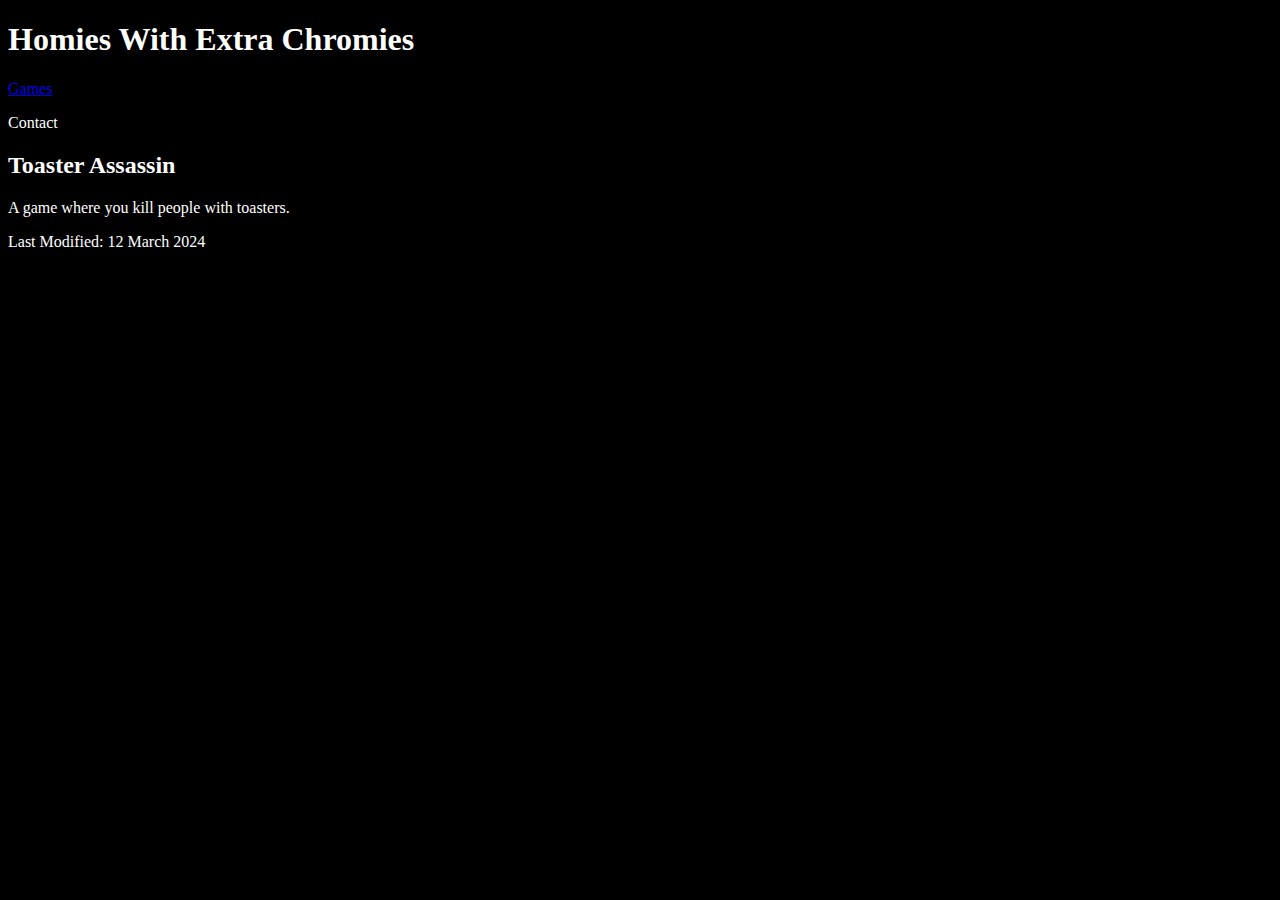
==== games.html @ b1d50cc8 "Added Basic CSS" ====
<!DOCTYPE html>
<html lang="en">
    <head>
        <title>hi</title>
        <link rel="stylesheet" href="style.css" />
    </head>
    <body>
        <header>
            <h1>Homies With Extra Chromies</h1>
            <nav>
                <a href="games.html", alt="Link to Games page", title="Link to Games page">Games</a>
                <p>Contact</p>
            </nav>
        </header>
        <article>
            <h2>Toaster Assassin</h2>
            <p>A game where you kill people with toasters.</p>
        </article>
        <footer>
            <p>Last Modified: 12 March 2024</p>
        </footer>
    </body>
</html>
---- style.css ----
body
{
    color: white;
    background-color: black;
}

nav a
{
    border-color: purple;
    border-radius: 4px;
    text-align: center;
    justify-content: center;
}
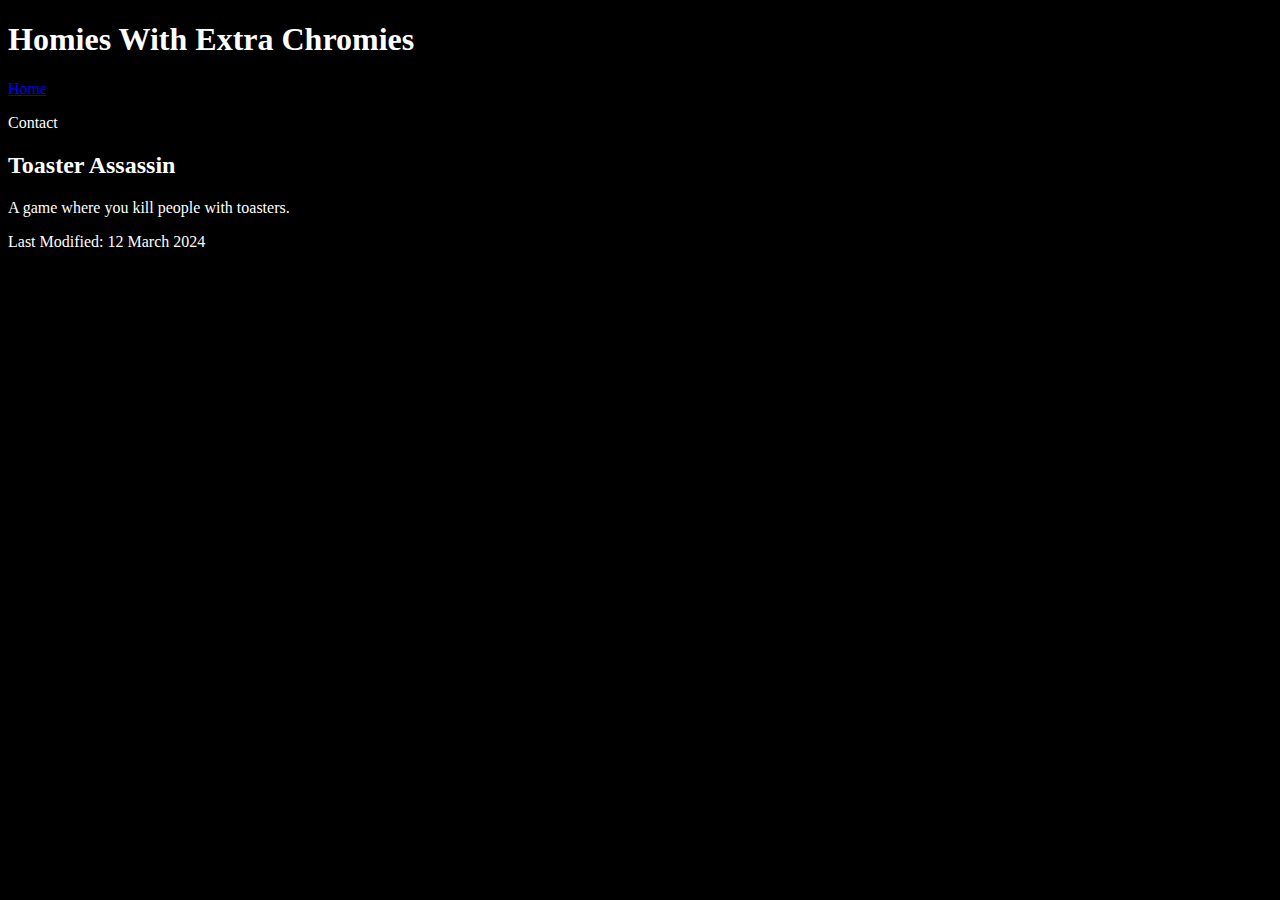
==== commit d47fbfc6: "Update games.html" ====
--- a/games.html
+++ b/games.html
@@ -8,7 +8,7 @@
         <header>
             <h1>Homies With Extra Chromies</h1>
             <nav>
-                <a href="games.html", alt="Link to Games page", title="Link to Games page">Games</a>
+                <a href="index.html", alt="Link to home page", title="Link to home page">Home</a>
                 <p>Contact</p>
             </nav>
         </header>
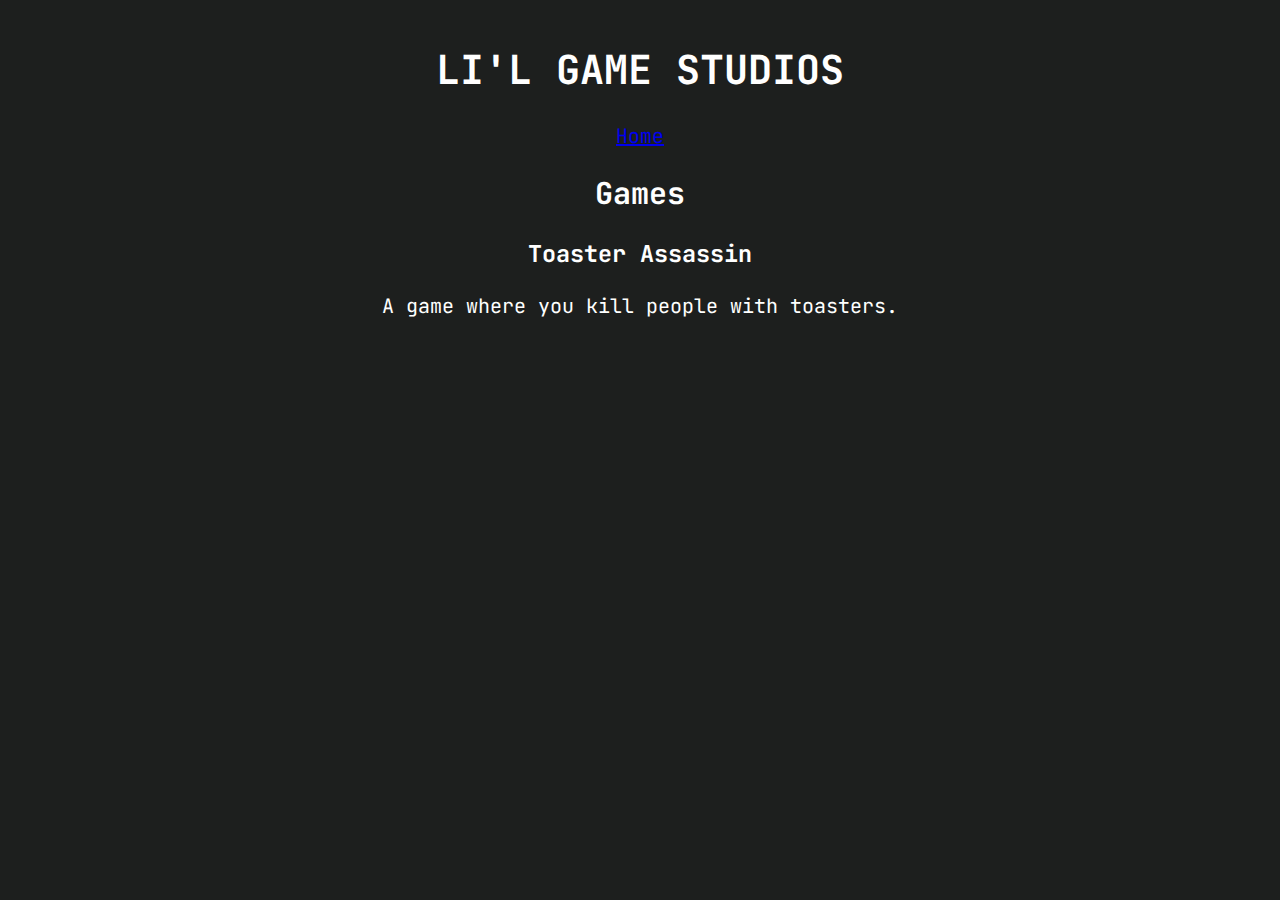
==== commit 4012ba32: "See Changelog 20/3/24" ====
--- a/games.html
+++ b/games.html
@@ -1,23 +1,24 @@
 <!DOCTYPE html>
 <html lang="en">
-    <head>
-        <title>hi</title>
-        <link rel="stylesheet" href="style.css" />
-    </head>
-    <body>
-        <header>
-            <h1>Homies With Extra Chromies</h1>
-            <nav>
-                <a href="index.html", alt="Link to home page", title="Link to home page">Home</a>
-                <p>Contact</p>
-            </nav>
-        </header>
-        <article>
-            <h2>Toaster Assassin</h2>
-            <p>A game where you kill people with toasters.</p>
-        </article>
-        <footer>
-            <p>Last Modified: 12 March 2024</p>
-        </footer>
-    </body>
+
+<head>
+    <title>LI'L GAME STUDIOS</title>
+    <link rel="stylesheet" href="style.css" />
+    <link href="https://fonts.googleapis.com/css2?family=JetBrains+Mono:ital,wght@0,100..800;1,100..800&display=swap" rel="stylesheet"/>
+</head>
+
+<body>
+    <header>
+        <h1>LI'L GAME STUDIOS</h1>
+        <nav>
+            <a href="index.html" , alt="Link to home page" , title="Link to home page">Home</a>
+        </nav>
+    </header>
+    <article>
+        <h2>Games</h2>
+        <h3>Toaster Assassin</h3>
+        <p>A game where you kill people with toasters.</p>
+    </article>
+</body>
+
 </html>--- a/style.css
+++ b/style.css
@@ -1,7 +1,11 @@
 body
 {
+    padding: 0.5rem;
+    font-size: 1.25rem;
     color: white;
-    background-color: black;
+    background-color: #1d1f1e;
+    font-family: "JetBrains Mono";
+    text-align: center;
 }
 
 nav a
@@ -10,4 +14,4 @@
     border-radius: 4px;
     text-align: center;
     justify-content: center;
-}+}
